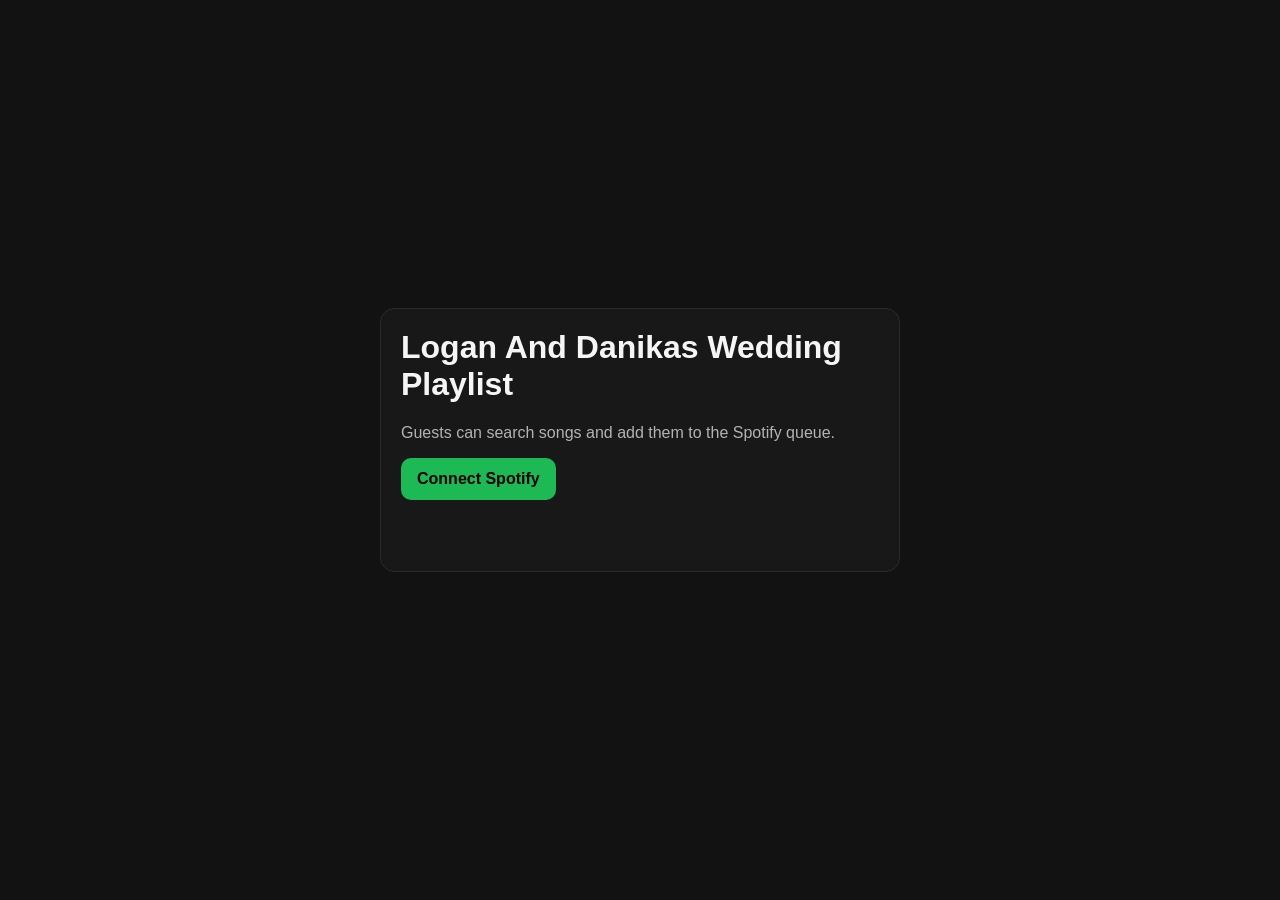
==== index.html @ 5d8ca8dd "add files" ====
<!DOCTYPE html>
<html lang="en">
<head>
  <meta charset="UTF-8" />
  <meta name="viewport" content="width=device-width, initial-scale=1.0" />
  <title>Logan And Danikas Wedding Playlist</title>
  <link rel="stylesheet" href="./css/styles.css" />
</head>
<body>
  <main class="container center">
    <div class="card narrow-card">
      <h1>Logan And Danikas Wedding Playlist</h1>
      <p class="muted">
        Guests can search songs and add them to the Spotify queue.
      </p>
      <button id="loginBtn" class="primary-btn">Connect Spotify</button>
      <p id="status" class="muted status-text"></p>
    </div>
  </main>

  <script src="./js/config.js"></script>
  <script src="./js/auth.js"></script>
  <script>
    (async function init() {
      const statusEl = document.getElementById("status");
      const loginBtn = document.getElementById("loginBtn");

      try {
        const loggedIn = await hasValidSession();
        if (loggedIn) {
          window.location.replace("./app.html");
          return;
        }
      } catch (e) {
        statusEl.textContent = "Could not check Spotify session.";
      }

      loginBtn.addEventListener("click", async () => {
        statusEl.textContent = "Redirecting to Spotify...";
        try {
          await redirectToSpotifyLogin();
        } catch (err) {
          console.error(err);
          statusEl.textContent = "Could not start Spotify login.";
        }
      });
    })();
  </script>
</body>
</html>
---- css/styles.css ----
:root {
  --bg: #121212;
  --card: #181818;
  --text: #f5f5f5;
  --muted: #b3b3b3;
  --accent: #1db954;
  --border: #2a2a2a;
  --danger: #d9534f;
  --success-border: #315331;
  --success-bg: #1f2a1f;
  --error-border: #6f3030;
  --error-bg: #2a1b1b;
}

* {
  box-sizing: border-box;
}

body {
  margin: 0;
  font-family: Arial, sans-serif;
  background: var(--bg);
  color: var(--text);
}

.container {
  max-width: 980px;
  margin: 0 auto;
  padding: 24px;
}

.center {
  min-height: 100vh;
  display: flex;
  align-items: center;
  justify-content: center;
}

.narrow-card {
  width: min(100%, 520px);
}

.card {
  background: var(--card);
  border: 1px solid var(--border);
  border-radius: 14px;
  padding: 20px;
  margin-bottom: 20px;
}

.hero-card h2,
.card h2,
.card h1 {
  margin-top: 0;
}

.topbar {
  display: flex;
  gap: 16px;
  justify-content: space-between;
  align-items: center;
  margin-bottom: 20px;
}

.topbar-actions,
.button-row {
  display: flex;
  gap: 10px;
  flex-wrap: wrap;
}

.section-head {
  display: flex;
  gap: 12px;
  justify-content: space-between;
  align-items: flex-start;
  margin-bottom: 12px;
}

.primary-btn,
.secondary-btn,
.queue-btn {
  border: none;
  border-radius: 10px;
  padding: 12px 16px;
  font-size: 16px;
  cursor: pointer;
}

.primary-btn,
.queue-btn {
  background: var(--accent);
  color: #000;
  font-weight: bold;
}

.secondary-btn {
  background: #2b2b2b;
  color: var(--text);
}

.queue-btn[disabled],
.primary-btn[disabled],
.secondary-btn[disabled] {
  opacity: 0.5;
  cursor: not-allowed;
}

input[type="text"],
select {
  width: 100%;
  margin-top: 10px;
  padding: 14px;
  border-radius: 10px;
  border: 1px solid var(--border);
  background: #101010;
  color: var(--text);
  font-size: 17px;
}

label {
  display: block;
  margin-top: 4px;
  margin-bottom: 6px;
  font-size: 14px;
}

.muted {
  color: var(--muted);
}

.status-text {
  min-height: 1.2em;
}

.message {
  padding: 14px 16px;
  border-radius: 10px;
  margin-bottom: 20px;
  background: var(--success-bg);
  border: 1px solid var(--success-border);
}

.message.error {
  background: var(--error-bg);
  border-color: var(--error-border);
}

.hidden {
  display: none;
}

.result-item,
.queue-item,
.now-playing-item {
  display: flex;
  justify-content: space-between;
  align-items: center;
  gap: 12px;
  padding: 14px 0;
  border-bottom: 1px solid var(--border);
}

.result-item:last-child,
.queue-item:last-child,
.now-playing-item:last-child {
  border-bottom: none;
}

.track-meta {
  min-width: 0;
}

.track-title {
  font-size: 18px;
  font-weight: bold;
  margin-bottom: 4px;
}

.track-subtitle {
  color: var(--muted);
  font-size: 14px;
}

.queue-badge {
  background: #2b2b2b;
  color: var(--muted);
  border-radius: 999px;
  padding: 8px 12px;
  font-size: 13px;
  white-space: nowrap;
}

.empty-state {
  color: var(--muted);
}

@media (max-width: 700px) {
  .topbar,
  .result-item,
  .queue-item,
  .now-playing-item,
  .section-head {
    flex-direction: column;
    align-items: stretch;
  }

  .queue-btn,
  .primary-btn,
  .secondary-btn {
    width: 100%;
  }
}
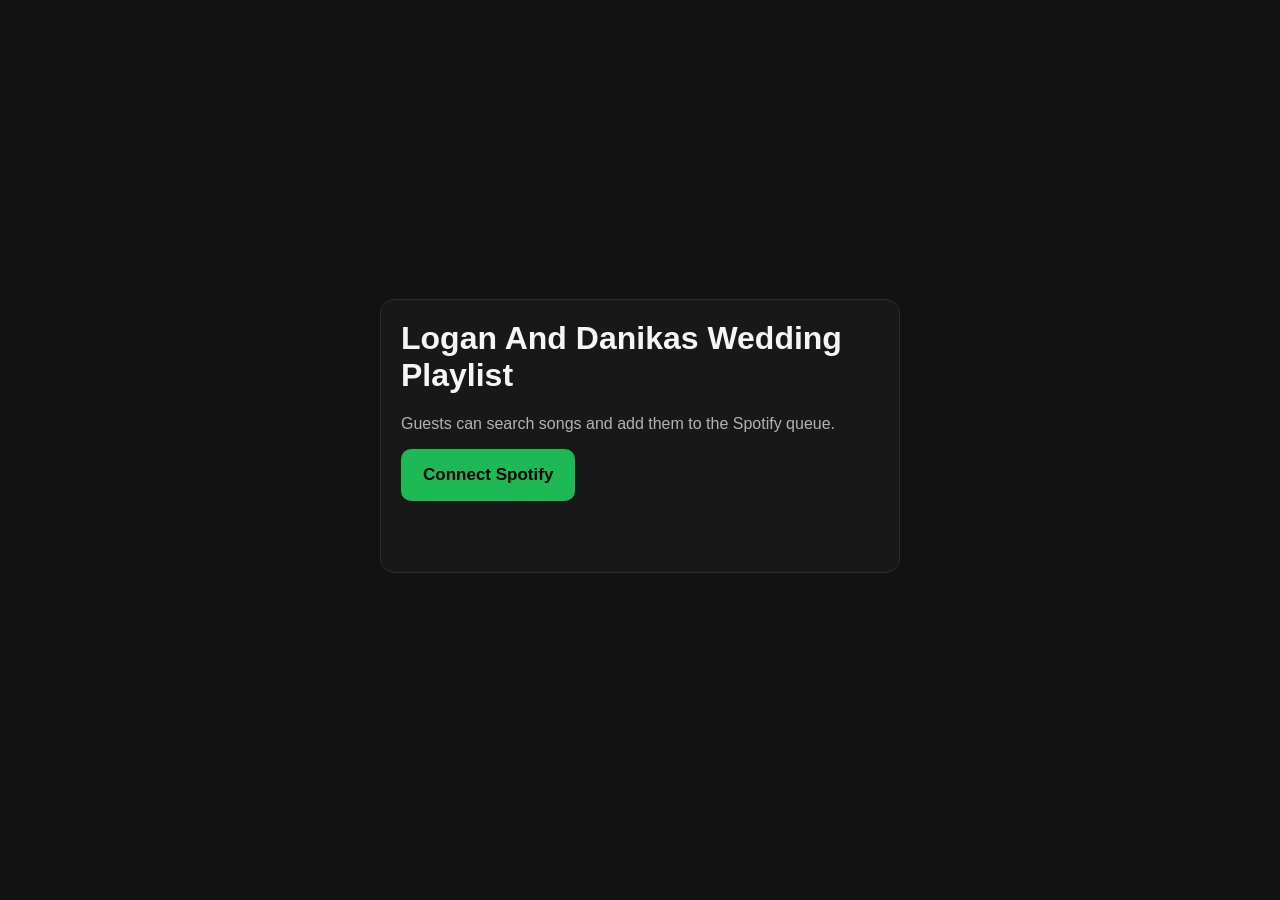
==== commit c9ac5975: "make it open as a standalone web app" ====
--- a/index.html
+++ b/index.html
@@ -4,6 +4,11 @@
   <meta charset="UTF-8" />
   <meta name="viewport" content="width=device-width, initial-scale=1.0" />
   <title>Logan And Danikas Wedding Playlist</title>
+  <link rel="manifest" href="./manifest.json" />
+  <link rel="apple-touch-icon" href="./icons/icon.svg" />
+  <meta name="apple-mobile-web-app-capable" content="yes" />
+  <meta name="apple-mobile-web-app-status-bar-style" content="black-translucent" />
+  <meta name="apple-mobile-web-app-title" content="Queue" />
   <link rel="stylesheet" href="./css/styles.css" />
 </head>
 <body>
--- a/css/styles.css
+++ b/css/styles.css
@@ -48,18 +48,39 @@
   margin-bottom: 20px;
 }
 
-.hero-card h2,
 .card h2,
 .card h1 {
   margin-top: 0;
 }
 
+.hero-card p {
+  margin-top: 0;
+}
+
 .topbar {
   display: flex;
   gap: 16px;
   justify-content: space-between;
   align-items: center;
-  margin-bottom: 20px;
+  margin-bottom: 8px;
+  flex-shrink: 0;
+}
+
+.topbar h1 {
+  margin: 0;
+  font-size: 18px;
+  line-height: 1;
+  background: linear-gradient(90deg, #ff0000, #ff7700, #ffff00, #00cc00, #0099ff, #6600ff, #ff00cc, #ff0000);
+  background-size: 300% auto;
+  -webkit-background-clip: text;
+  -webkit-text-fill-color: transparent;
+  background-clip: text;
+  animation: rainbow-wave 5s linear infinite;
+}
+
+@keyframes rainbow-wave {
+  0%   { background-position: 0% center; }
+  100% { background-position: 300% center; }
 }
 
 .topbar-actions,
@@ -191,8 +212,143 @@
   white-space: nowrap;
 }
 
+.live-badge {
+  background: #7a0000;
+  color: #ff4444;
+  font-weight: bold;
+  animation: flash-red 1s ease-in-out infinite;
+}
+
+@keyframes flash-red {
+  0%, 100% { opacity: 1; color: #ff4444; }
+  50%       { opacity: 0.4; color: #ff0000; }
+}
+
+.gold-badge   { background: #3a2e00; color: #ffd700; font-weight: bold; }
+.silver-badge { background: #252525; color: #c0c0c0; font-weight: bold; }
+.bronze-badge { background: #2e1a00; color: #cd7f32; font-weight: bold; }
+
 .empty-state {
   color: var(--muted);
+}
+
+.full-width {
+  width: 100%;
+}
+
+/* iPad portrait: bigger touch targets */
+@media (min-width: 768px) {
+  .primary-btn,
+  .secondary-btn,
+  .queue-btn {
+    padding: 16px 22px;
+    font-size: 17px;
+    min-height: 52px;
+  }
+
+  input[type="text"] {
+    padding: 18px;
+    font-size: 19px;
+    margin-top: 12px;
+  }
+
+  .track-title {
+    font-size: 19px;
+  }
+
+  .result-item,
+  .queue-item,
+  .now-playing-item {
+    padding: 18px 0;
+  }
+}
+
+/* iPad landscape / two-column fixed layout */
+@media (min-width: 900px) {
+  html, body {
+    height: 100%;
+    overflow: hidden;
+  }
+
+  .container {
+    max-width: 100%;
+    height: 100%;
+    display: flex;
+    flex-direction: column;
+    overflow: hidden;
+    padding: 8px 24px 16px;
+  }
+
+  #messageBox {
+    flex-shrink: 0;
+  }
+
+  .app-layout {
+    flex: 1;
+    display: grid;
+    grid-template-columns: 380px 1fr;
+    grid-template-rows: 1fr;
+    gap: 20px;
+    min-height: 0;
+  }
+
+  /* left col: search fixed top, queue scrolls below */
+  .app-left {
+    display: flex;
+    flex-direction: column;
+    gap: 16px;
+    min-height: 0;
+    overflow: hidden;
+  }
+
+  .hero-card {
+    flex-shrink: 0;
+    margin-bottom: 0;
+  }
+
+  .queue-card {
+    flex: 1;
+    display: flex;
+    flex-direction: column;
+    min-height: 0;
+    margin-bottom: 0;
+    overflow: hidden;
+  }
+
+  .queue-card #nowPlayingBox {
+    flex-shrink: 0;
+  }
+
+  .queue-card #queuePreview {
+    flex: 1;
+    overflow-y: auto;
+    -webkit-overflow-scrolling: touch;
+    min-height: 0;
+  }
+
+  /* right col: results scroll */
+  .app-right {
+    display: flex;
+    flex-direction: column;
+    min-height: 0;
+    overflow: hidden;
+  }
+
+  .results-card {
+    flex: 1;
+    display: flex;
+    flex-direction: column;
+    min-height: 0;
+    margin-bottom: 0;
+    overflow: hidden;
+  }
+
+  .results-card #results {
+    flex: 1;
+    overflow-y: auto;
+    -webkit-overflow-scrolling: touch;
+    min-height: 0;
+  }
 }
 
 @media (max-width: 700px) {
